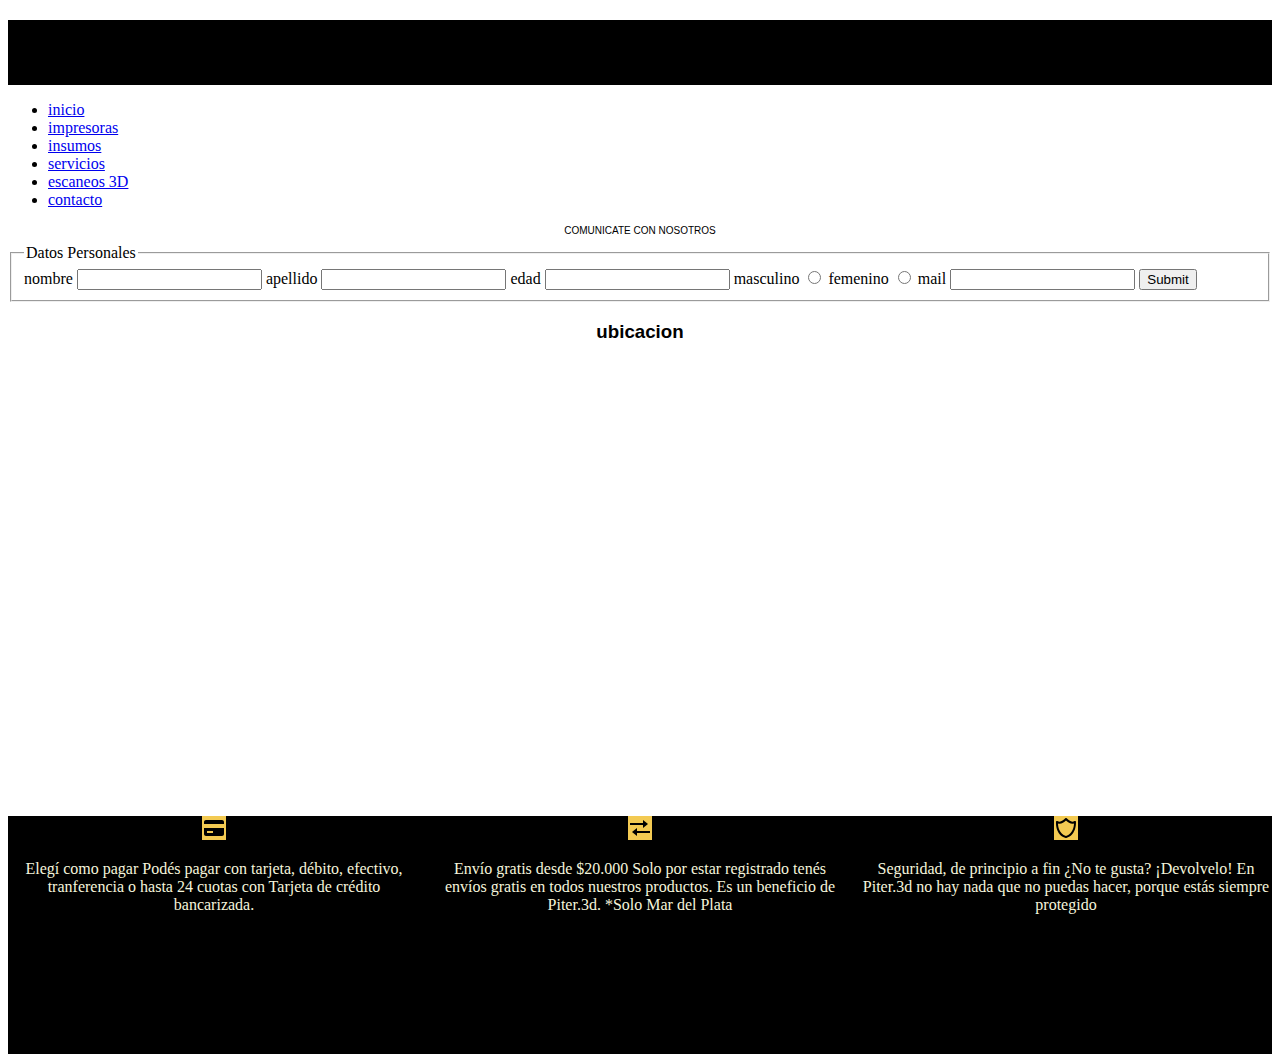
==== pages/contacto.html @ 6d2cfd55 "creacion de proyecto con faltantes de paginas" ====
<!DOCTYPE html>
<html lang="en">
<head>
    <meta charset="UTF-8">
    <meta name="viewport" content="width=device-width, initial-scale=1.0">
    <title>Piter.3d</title>
    <link rel="stylesheet" href="../css/styles.css">
</head>
<body>
    <header>
        <h1>Piter 3D</h1>
        <h2 class="titulo secundario">Servicios de Impresion </h2>
    </header>
    <nav>
        <ul class="navbar">
            <li><a href="../index.html">inicio</a></li>
            <li><a href="../pages/impresoras.html">impresoras</a></li>
            <li><a href="../pages/insumos.html">insumos</a></li>
            <li><a href="../pages/servicios.html">servicios</a></li>
            <li><a href="../pages/escaneo3d.html">escaneos 3D</a></li>
            <li><a href="#">contacto</a></li>
        </ul>
    </nav>
    <div>
        <h2>COMUNICATE CON NOSOTROS</h2>
    </div>
    <div>
        <form action="">
            <fieldset>
                <legend>Datos Personales</legend>
                <label for="nombre">nombre</label>
                <input type="text" name="nombre" id="nombre">
                <label for="apellido">apellido</label>
                <input type="text" name="apellido" id="apellido">
                <label for="edad">edad</label>
                <input type="number" id="edad" name="edad">
                <label for="m">masculino</label>
                <input type="radio" id="m" name="sexo" value="masculino">
                <label for="f">femenino</label>
                <input type="radio" id="f" name="sexo" value="femenino">
                <label for="email">mail</label>
                <input type="email" id="email" name="email">
                <input type="submit">
            </fieldset>
        </form>
    </div>
    
    <div>
        <h3>ubicacion</h3>
        <iframe src="https://www.google.com/maps/embed?pb=!1m18!1m12!1m3!1d3145.094058283622!2d-57.59916709999999!3d-37.9749342!2m3!1f0!2f0!3f0!3m2!1i1024!2i768!4f13.1!3m3!1m2!1s0x9584d8fd8493049d%3A0xd312702db5c464f3!2sLuciano%20Arru%C3%A9%201878%2C%20B7606IVL%20Mar%20del%20Plata%2C%20Provincia%20de%20Buenos%20Aires!5e0!3m2!1ses!2sar!4v1714400534914!5m2!1ses!2sar" width="600" height="450" style="border:0;" allowfullscreen="" loading="lazy" referrerpolicy="no-referrer-when-downgrade"></iframe>
    </div>
</body>
<footer>
    <div>
        <img class="tar" src="../assets/bxs-credit-card.svg" alt="tarjeta">
        <p>Elegí como pagar
            Podés pagar con tarjeta, débito, efectivo, tranferencia o hasta 24 cuotas con Tarjeta de crédito bancarizada.</p>
    </div>
    <div>
        <img class="env" src="../assets/bx-transfer.svg" alt="envio">
        <p>Envío gratis desde $20.000
            Solo por estar registrado tenés envíos gratis en todos nuestros productos. Es un beneficio de Piter.3d. *Solo Mar del Plata</p>
    </div>
    <div><img class="seg" src="../assets/bx-shield-alt-2.svg" alt="seguro">
         <p>Seguridad, de principio a fin
            ¿No te gusta? ¡Devolvelo! En Piter.3d no hay nada que no puedas hacer, porque estás siempre protegido</p>
    </div>
   
</footer>
</html>
---- css/styles.css ----
header{
  background-color: black;
}
h1{
  text-align: center;
  font-family: "Roboto", sans-serif;
  font-weight: 500;
  font-style: normal;
  font-size: 30px;
}
h2{
  text-align: center;
  font-family: "Roboto", sans-serif;
  font-weight: 500;
  font-style: normal;
  font-size: 10px;

}
.nav{
  background-color: black;
}
.sub{
  text-align: center;
  font-family: "Roboto", sans-serif;
  font-weight: 500;
  font-style: normal;
  font-size: 20px;
}
.subi{
  text-align: center;
  font-family: "Poppins", sans-serif;
  font-weight: 600;
  font-style: normal;
  font-size: 14px;

}

.sec1{
  display: flex;
  flex-wrap: nowrap;
 align-items:center;
 }
.p1{
  text-align: center;
  font-family: "Poppins", sans-serif;
  font-weight: 400;
  font-style: normal;
}

.sec2{
  display: flex;
  flex-wrap: nowrap;
  align-items:center;
  flex-direction: row-reverse;
}
.p2{
  text-align: center;
  font-family: "Poppins", sans-serif;
  font-weight: 400;
  font-style: normal;
}

.sec3{
  display: flex;
  flex-wrap: nowrap;
 align-items:center;
}
.p3{
  text-align: center;
  font-family: "Poppins", sans-serif;
  font-weight: 400;
  font-style: normal;
}

footer{
  background-color: black;
  text-align: center;
  color: beige;
  display: grid;
  grid-template-columns: 2fr 2fr 2fr;
  grid-template-rows: 3fr 3fr;
  column-gap: 14px;
  row-gap: 10px;
  justify-items: center;
}
.tar{
  background-color: rgb(243, 202, 82);
}
.env{
  background-color: rgb(243, 202, 82);
}
.seg{
  background-color: rgb(243, 202, 82);
}
.fdm{
  display: flex;
  flex-wrap: nowrap;
  align-items:center;
  flex-direction: row-reverse; 
}

.res{
  display: flex;
  flex-wrap: nowrap;
  align-items:center;
  flex-direction: row;

}

h3{
  text-align: center;
  font-family: "Poppins", sans-serif;
  font-weight: 600;
  font-style: normal;
  align-items: center;
  grid-column-start: 1;
  grid-column-end: 3;
}
 .fim{
  display:grid;
  grid-template-columns: 200px 2fr 3fr;
  grid-template-rows: 150px 150px 150px 150px 
}
.fil1{
  grid-column-start: 1;
  grid-column-end: 3;
  grid-row-start: 2;
  grid-row-end: 7;
  align-items: center;

}
.fil2{
  grid-column-start: 3;
  grid-column-end: 4;
  grid-row-start: 2;
  grid-row-end: 7;

}
.ren{
  display: flex;
  flex-wrap: nowrap;
  align-items:center;
  flex-direction: row; 
}

.ren{
  display:grid;
  grid-template-columns: 200px 2fr 3fr;
  grid-template-rows: 150px 150px 150px 150px
}
.res1{
  grid-column-start: 3;
  grid-column-end: 4;
  grid-row-start: 2;
  grid-row-end: 7;
  align-items: center;
}

.res2{
  grid-column-start: 1;
  grid-column-end: 3;
  grid-row-start: 2;
  grid-row-end: 7;
}
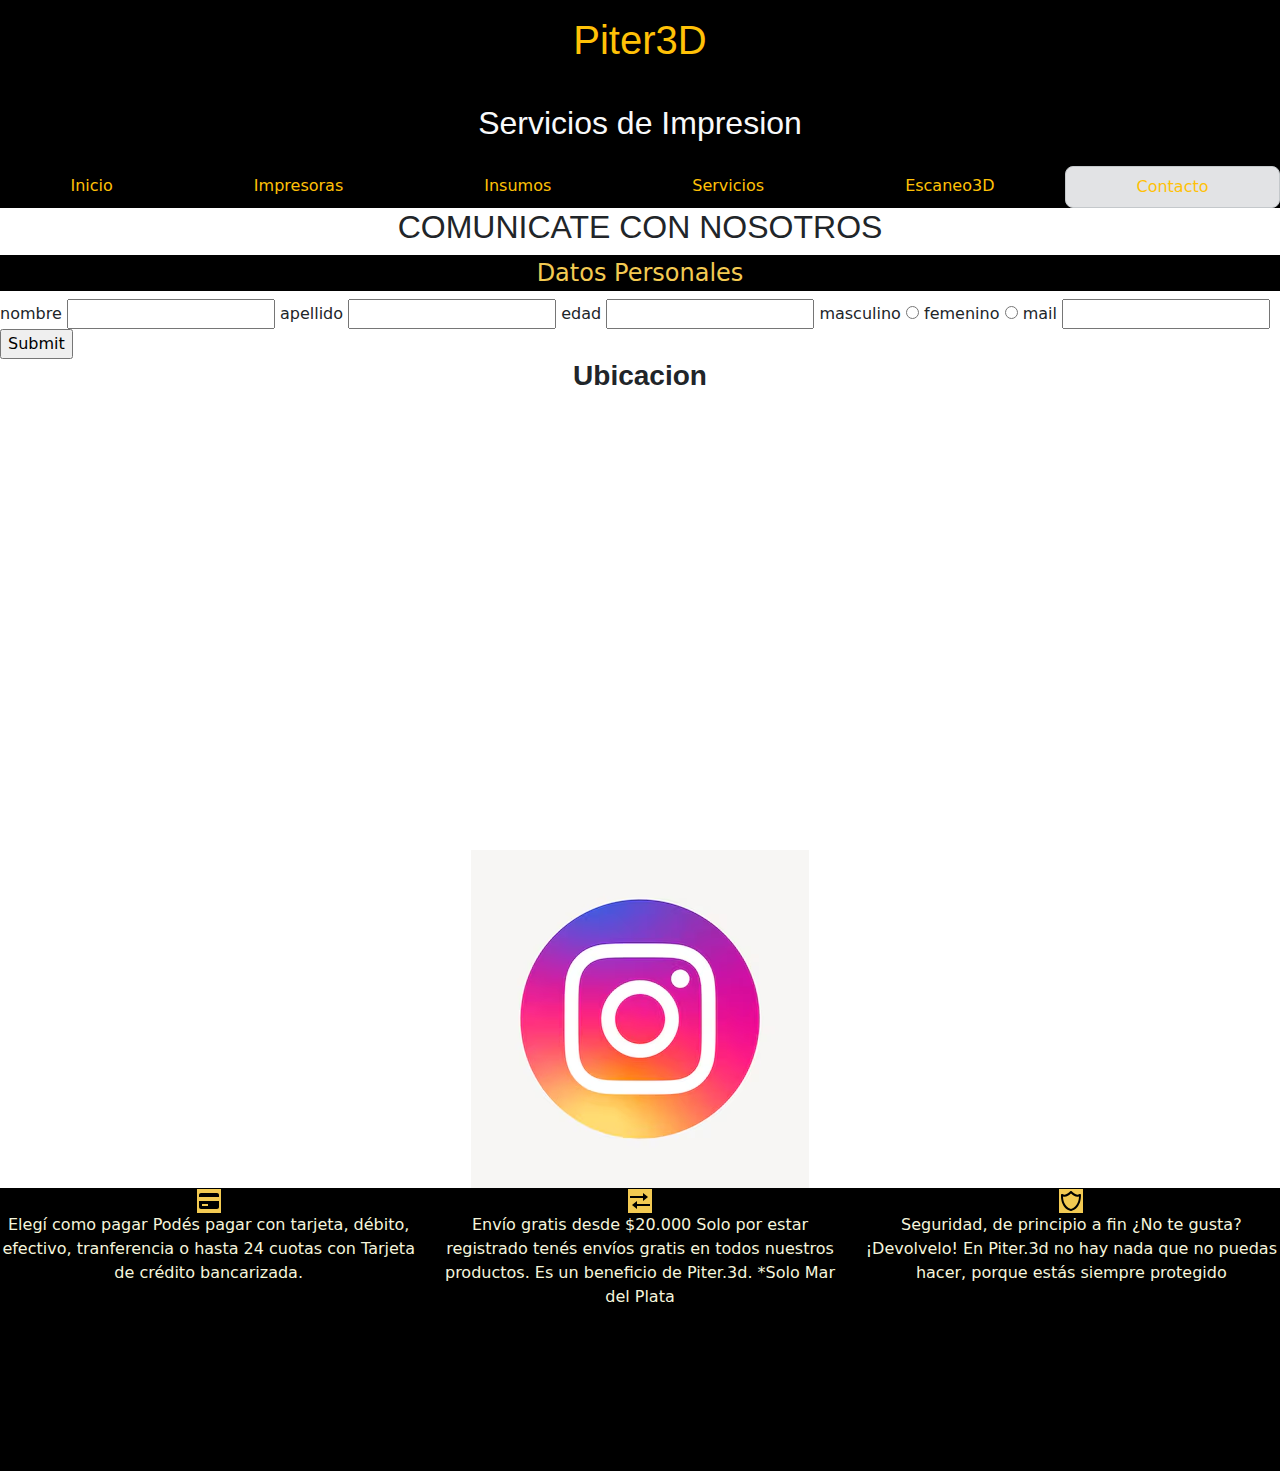
==== commit 84a9630d: "terminacion de pagina" ====
--- a/pages/contacto.html
+++ b/pages/contacto.html
@@ -5,31 +5,31 @@
     <meta name="viewport" content="width=device-width, initial-scale=1.0">
     <title>Piter.3d</title>
     <link rel="stylesheet" href="../css/styles.css">
+    <link rel="stylesheet" href="../bootstrap-carpetas/bootstrap-5.3.3-dist/css/bootstrap.min.css">
+    <link href="https://cdn.jsdelivr.net/npm/bootstrap@5.3.3/dist/css/bootstrap.min.css" rel="stylesheet" integrity="sha384-QWTKZyjpPEjISv5WaRU9OFeRpok6YctnYmDr5pNlyT2bRjXh0JMhjY6hW+ALEwIH" crossorigin="anonymous">
 </head>
 <body>
     <header>
-        <h1>Piter 3D</h1>
-        <h2 class="titulo secundario">Servicios de Impresion </h2>
+        <h1 class="p-3 text-warning">Piter3D</h1>
+        <h2 class="p-3 text-light">Servicios de Impresion </h2>
+     <nav class="nav nav-pills flex-column flex-sm-row ">
+         <a class=" flex-sm-fill text-sm-center nav-link text-warning" href="../index.html">Inicio</a>
+         <a class="flex-sm-fill text-sm-center nav-link text-warning" aria-current="page" href="../pages/impresoras.html">Impresoras</a>
+         <a class="flex-sm-fill text-sm-center nav-link text-warning" href="../pages/insumos.html">Insumos</a>
+         <a class="flex-sm-fill text-sm-center nav-link text-warning" href="#">Servicios</a>
+         <a class="flex-sm-fill text-sm-center nav-link text-warning" href="../pages/escaneo3d.html">Escaneo3D</a>
+         <a class="bg-secondary-subtle border border-secondary-subtle rounded-3 flex-sm-fill text-sm-center nav-link active text-warning" href="#">Contacto</a>
+       </nav>
     </header>
-    <nav>
-        <ul class="navbar">
-            <li><a href="../index.html">inicio</a></li>
-            <li><a href="../pages/impresoras.html">impresoras</a></li>
-            <li><a href="../pages/insumos.html">insumos</a></li>
-            <li><a href="../pages/servicios.html">servicios</a></li>
-            <li><a href="../pages/escaneo3d.html">escaneos 3D</a></li>
-            <li><a href="#">contacto</a></li>
-        </ul>
-    </nav>
     <div>
-        <h2>COMUNICATE CON NOSOTROS</h2>
+        <h2 class="tit2">COMUNICATE CON NOSOTROS</h2>
     </div>
-    <div>
+    <div class="form">
         <form action="">
             <fieldset>
-                <legend>Datos Personales</legend>
+                <legend class="dt">Datos Personales</legend>
                 <label for="nombre">nombre</label>
-                <input type="text" name="nombre" id="nombre">
+                <input type="text" name="Nombre" id="Nombre">
                 <label for="apellido">apellido</label>
                 <input type="text" name="apellido" id="apellido">
                 <label for="edad">edad</label>
@@ -45,11 +45,22 @@
         </form>
     </div>
     
-    <div>
-        <h3>ubicacion</h3>
-        <iframe src="https://www.google.com/maps/embed?pb=!1m18!1m12!1m3!1d3145.094058283622!2d-57.59916709999999!3d-37.9749342!2m3!1f0!2f0!3f0!3m2!1i1024!2i768!4f13.1!3m3!1m2!1s0x9584d8fd8493049d%3A0xd312702db5c464f3!2sLuciano%20Arru%C3%A9%201878%2C%20B7606IVL%20Mar%20del%20Plata%2C%20Provincia%20de%20Buenos%20Aires!5e0!3m2!1ses!2sar!4v1714400534914!5m2!1ses!2sar" width="600" height="450" style="border:0;" allowfullscreen="" loading="lazy" referrerpolicy="no-referrer-when-downgrade"></iframe>
+    <div class="ub">
+        <h3 class="ub1">Ubicacion</h3>
+        
     </div>
+    <div class="map1">
+        <iframe class="map" src="https://www.google.com/maps/embed?pb=!1m18!1m12!1m3!1d3145.094058283622!2d-57.59916709999999!3d-37.9749342!2m3!1f0!2f0!3f0!3m2!1i1024!2i768!4f13.1!3m3!1m2!1s0x9584d8fd8493049d%3A0xd312702db5c464f3!2sLuciano%20Arru%C3%A9%201878%2C%20B7606IVL%20Mar%20del%20Plata%2C%20Provincia%20de%20Buenos%20Aires!5e0!3m2!1ses!2sar!4v1714400534914!5m2!1ses!2sar" width="600" height="450" style="border:0;" allowfullscreen="" loading="lazy" referrerpolicy="no-referrer-when-downgrade"></iframe>
+    </div>
+    <div class="ins">
+        <a class="ins1" href="https://www.instagram.com/piter.3d" >
+            <img class="ins2" src="../assets/icono-redes-sociales-vector-instagram-7-junio-2021-bangkok-tailandia_53876-136728.avif" alt="instagram">
+        </a>    
+    </div>
+    <script src="https://cdn.jsdelivr.net/npm/@popperjs/core@2.11.8/dist/umd/popper.min.js" integrity="sha384-I7E8VVD/ismYTF4hNIPjVp/Zjvgyol6VFvRkX/vR+Vc4jQkC+hVqc2pM8ODewa9r" crossorigin="anonymous"></script>
+    <script src="https://cdn.jsdelivr.net/npm/bootstrap@5.3.3/dist/js/bootstrap.min.js" integrity="sha384-0pUGZvbkm6XF6gxjEnlmuGrJXVbNuzT9qBBavbLwCsOGabYfZo0T0to5eqruptLy" crossorigin="anonymous"></script>
 </body>
+
 <footer>
     <div>
         <img class="tar" src="../assets/bxs-credit-card.svg" alt="tarjeta">
--- a/css/styles.css
+++ b/css/styles.css
@@ -162,3 +162,76 @@
   grid-row-start: 2;
   grid-row-end: 7;
 }
+
+.tit1{
+  text-align: center;
+  font-family: "Poppins", sans-serif;
+  font-weight: 600;
+  font-style: normal;
+  background-color: black;
+  color: rgb(243, 202, 82); 
+}
+.video{
+  display: flex;
+ justify-content: center;
+ align-items: center;
+} 
+.pres1{
+  width: 100%;
+  height: 30%;
+  background-color: black;
+}
+.pres2{
+  text-align: center;
+  font-family: "Poppins", sans-serif;
+  font-weight: 400;
+  font-style: normal;
+  background-color: black;
+  color: rgb(243, 202, 82);
+}
+.pres3{
+  text-align: center;
+  font-family: "Poppins", sans-serif;
+  font-weight: 400;
+  font-style: normal;
+  background-color: black;
+  color: rgb(243, 202, 82);  
+}
+
+.form{
+  display: flex;
+  justify-content: center;
+ 
+
+}
+.dt{
+  background-color: black;
+  color:rgb(243, 202, 82) ;
+  text-align: center;
+}
+.ub{
+  display: flex;
+  justify-content: center;
+
+}
+.ub1{
+  display: flex;
+  justify-content: center;
+  font-family: "Poppins", sans-serif;
+  font-weight: 600;
+  font-style: normal;
+
+}
+.map1{
+  display: flex;
+  justify-content: center;
+}
+.ins{
+  display: flex;
+  justify-content: center;
+  
+ 
+
+
+}
+
